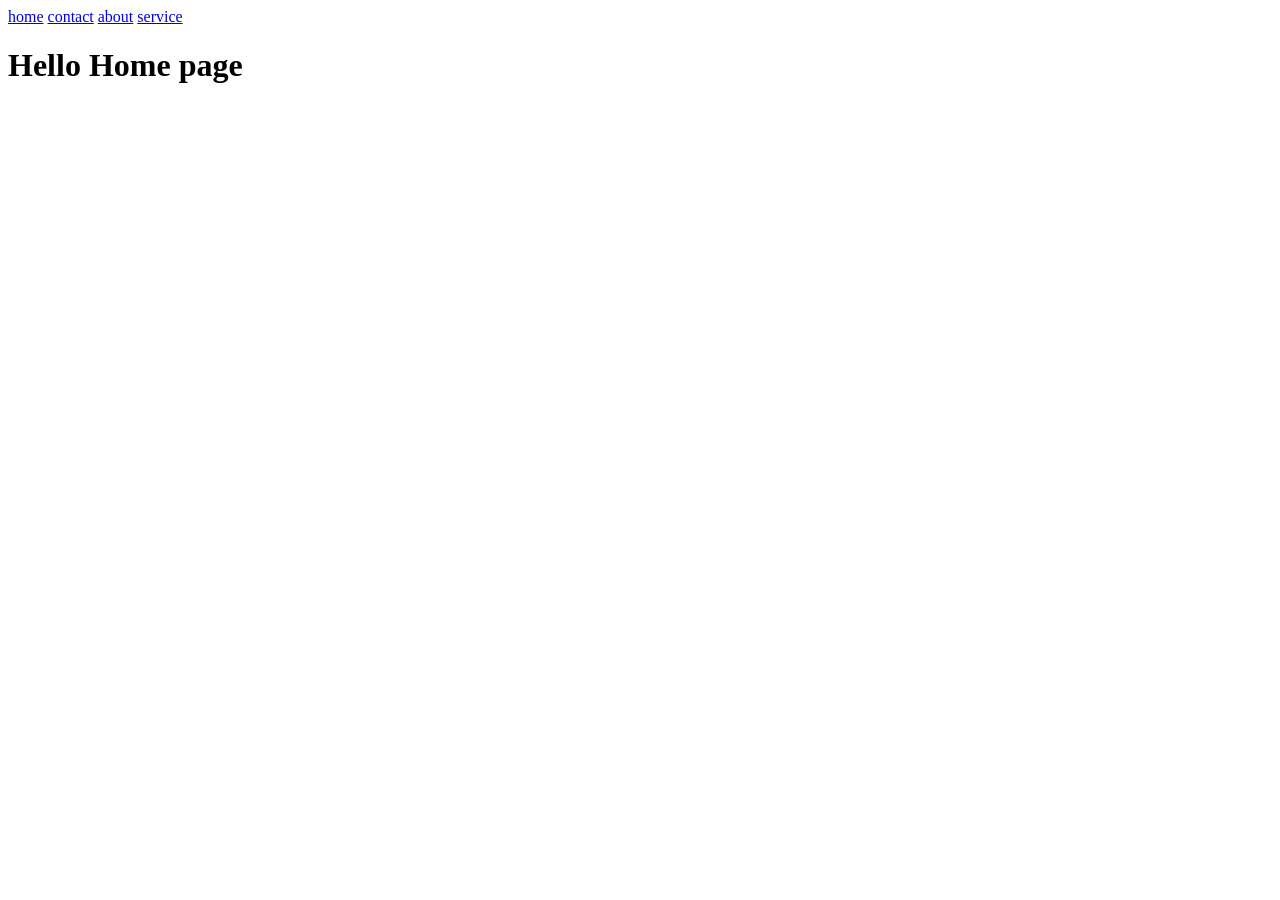
==== index.html @ 50c489fc "initial message" ====
<!DOCTYPE html>
<html lang="en">
<head>
    <meta charset="UTF-8">
    <meta name="viewport" content="width=device-width, initial-scale=1.0">
    <title>Document</title>
</head>
<body>
    <a href="index.html">home</a>
    <a href="contact.html">contact</a>
    <a href="about.html">about</a>
    <a href="service.html">service</a>
    <h1>Hello Home page</h1>
</body>
</html>
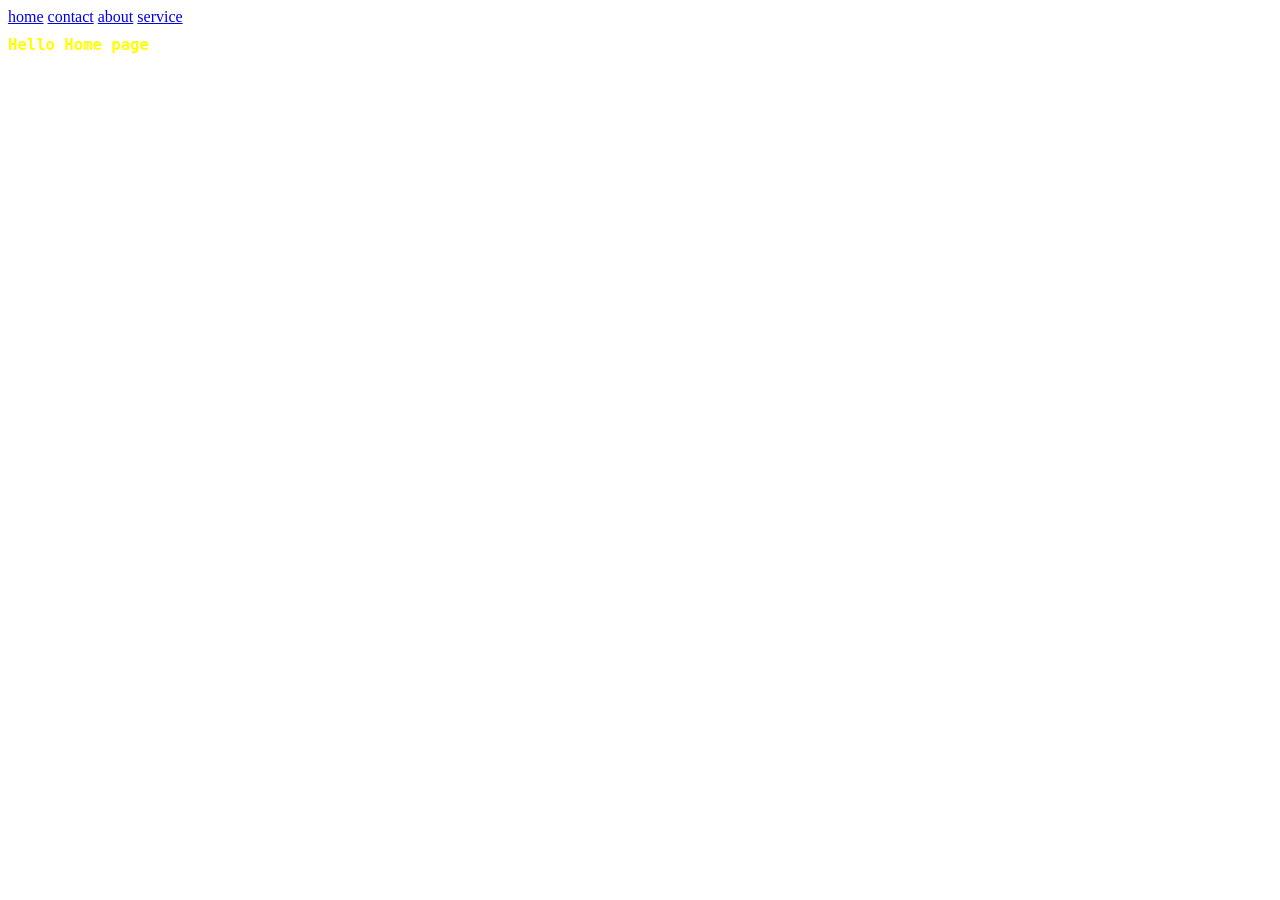
==== commit ef96874b: "Added css file" ====
--- a/index.html
+++ b/index.html
@@ -4,6 +4,7 @@
     <meta charset="UTF-8">
     <meta name="viewport" content="width=device-width, initial-scale=1.0">
     <title>Document</title>
+    <link rel="stylesheet" href="style.css">
 </head>
 <body>
     <a href="index.html">home</a>
--- a/style.css
+++ b/style.css
@@ -0,0 +1,5 @@
+h1  {
+    color:yellow;
+    font-size: larger;
+    font-family: monospace;
+}
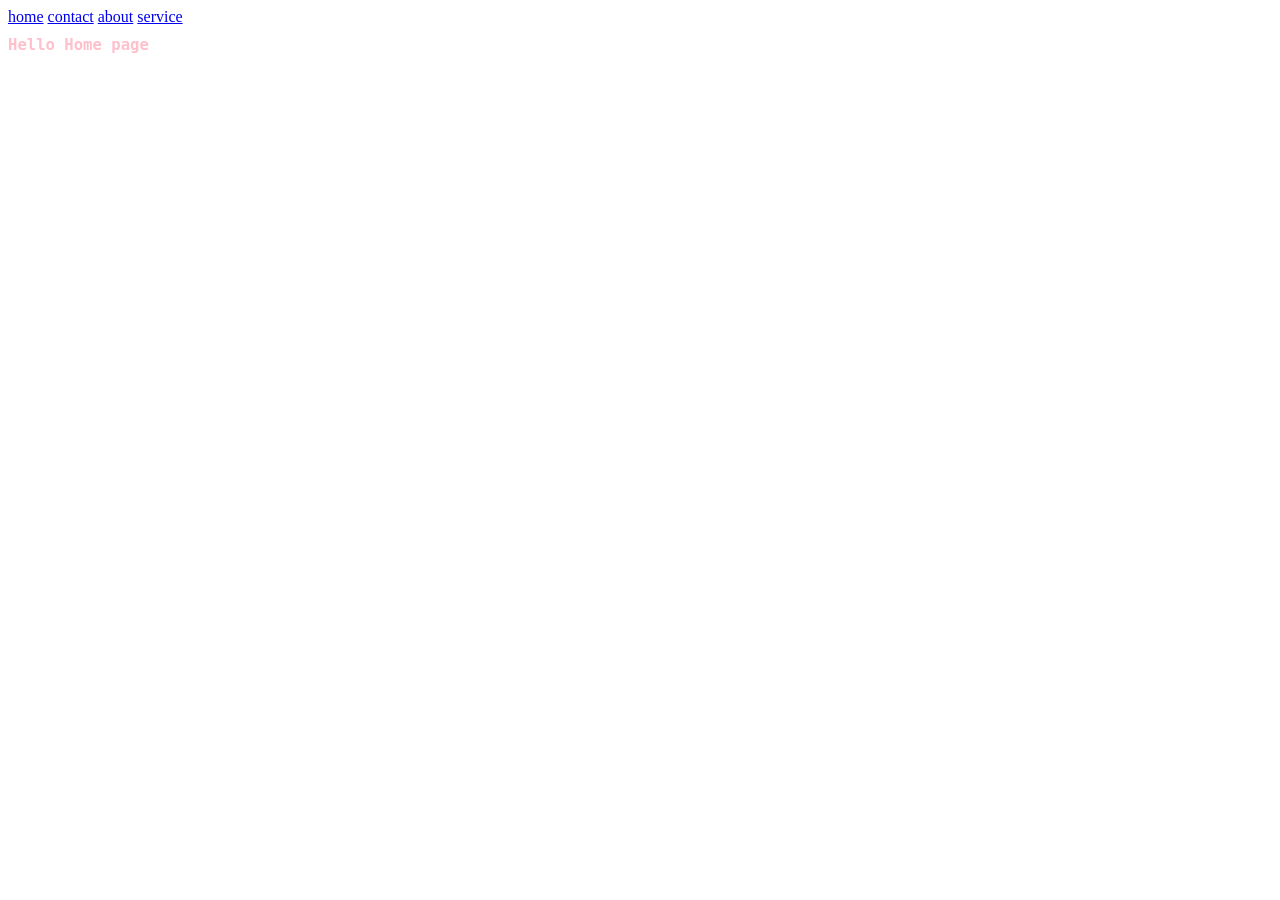
==== commit 6ff7ea2a: "Added css file" ====
--- a/index.html
+++ b/index.html
@@ -5,6 +5,13 @@
     <meta name="viewport" content="width=device-width, initial-scale=1.0">
     <title>Document</title>
     <link rel="stylesheet" href="style.css">
+    <style>
+        h1 {
+            color:pink;
+            font-size: larger;
+            font-family: monospace;;
+           }
+    </style>    
 </head>
 <body>
     <a href="index.html">home</a>
